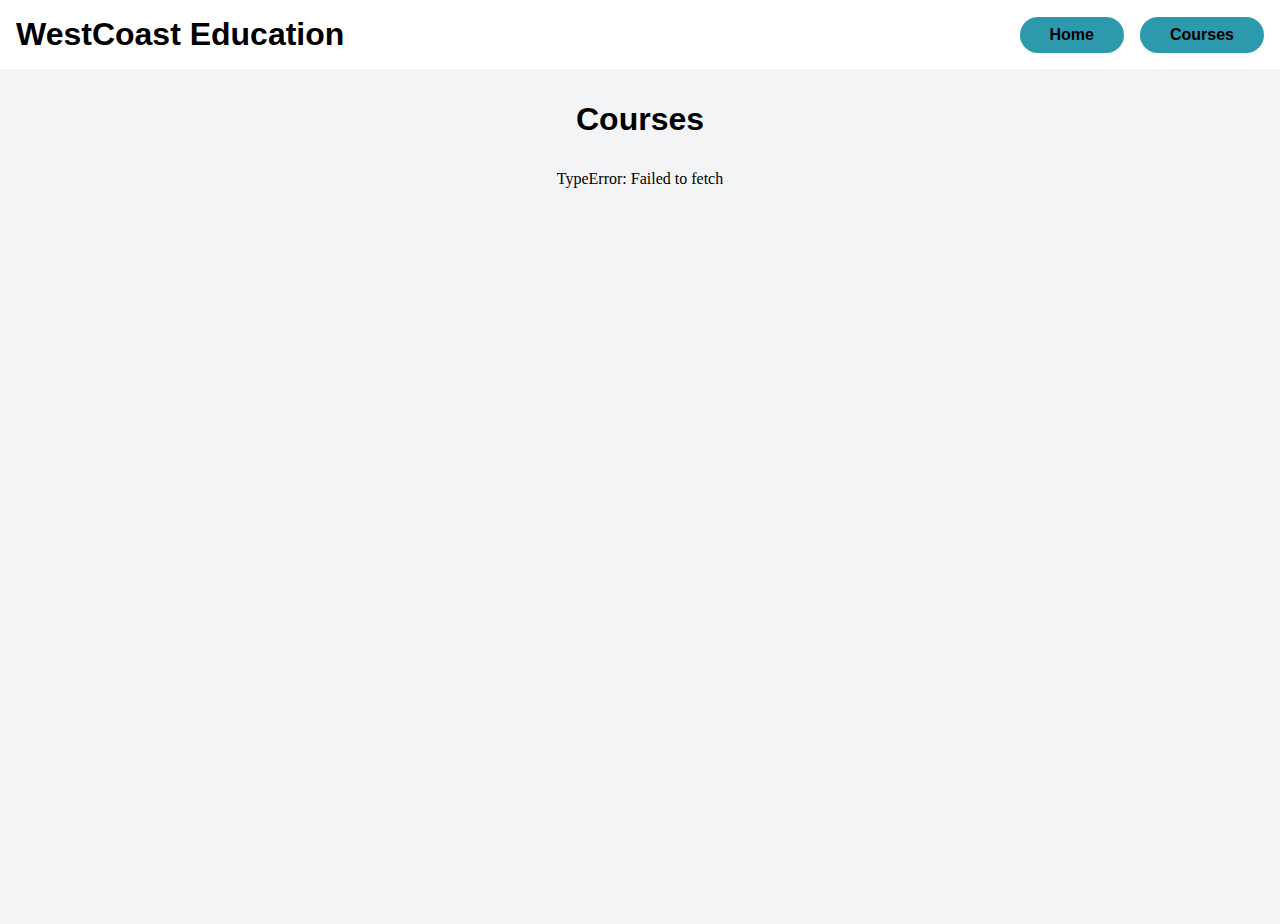
==== app/courses.html @ c2633118 "added buttons" ====
<!DOCTYPE html>
<html lang="en">
  <head>
    <meta charset="UTF-8" />
    <meta http-equiv="X-UA-Compatible" content="IE=edge" />
    <meta name="viewport" content="width=device-width, initial-scale=1.0" />
    <title>WestCoast Education</title>
    <link rel="stylesheet" href="../content/css/style.css" />
    <link rel="stylesheet" href="../content/css/utilities.css" />
    <link rel="stylesheet" href="../content/css/courses.css" />
    <link
      rel="stylesheet"
      media="screen and (max-width: 700px)"
      href="../content/css/mobile.css"
    />
    <script src="../scripts/app.js" defer></script>
  </head>
  <header>
    <div class="header-box">
      <h1 class="index-h1">WestCoast Education</h1>
      <nav>
        <a href="index.html" class="header-button">Home</a>
        <a href="courses.html" class="header-button">Courses</a>
        <!-- <a href="about.html">About Us</a> -->
        <!-- <a href="contact.html">Contact</a> -->
      </nav>
    </div>
  </header>
  <body>
    <main>
      <div class="main-center-container">
        <h1 class="header-title">Courses</h1>
        <div class="main-container"></div>
      </div>
    </main>

  </body>
</html>
---- content/css/style.css ----
/*Global Boy*/
:root{
    --landing-light-gray: #fafafa;
    --landing-dark-gray: #f3f4f6;
}

* {
    padding: 0;
    margin: 0;
    box-sizing: border-box;
}

button {
    border: 0;
}

button:focus {
    outline: none;
}

a:link {
    text-decoration: none;
    color: rgb(0, 0, 0);
    transition: all 200ms ease-in-out;
}
a:visited {
  color: black;
}
a:active{
    color:white;
    
}

a.header-button {
    font-family: 'Franklin Gothic Medium', 'Arial Narrow', Arial, sans-serif;
}

a.header-button:hover{
    color: whitesmoke;
}

.text-container-top a:hover {
    color: rgb(199, 35, 35);
}

h1 {
    font-family: 'Franklin Gothic Medium', 'Arial Narrow', Arial, sans-serif;
}

h2, h3 {
    font-family: 'Gill Sans', 'Gill Sans MT', Calibri, 'Trebuchet MS', sans-serif;
}

p {
    font-family: Cambria, Cochin, Georgia, Times, 'Times New Roman', serif;
}

/* Header*/
header {
    min-height: 5vh;
    display: flex;
    justify-content: center;
    align-items: center;
}
.header-box{
    display: flex;
    justify-content: space-between;
    align-items: center;
    width: 100vw;
    height: 100%;
    padding: 1rem;

}

h1.index-h1 {
    text-align: center;
}
/* nav */
nav {
    display: flex;
    height: 100%;
    width: 50%;
    gap: 1rem;
    justify-content: flex-end;
    align-items: center;
}
---- content/css/utilities.css ----
/* Buttons */

.btn {
    font-family: sans-serif;
    padding: 0.6rem 0.5rem;
    margin: 1rem auto;
    text-decoration: none;
    border-radius: 0.3125rem;
    color: #fff;
    background-color: #55acee;
    box-shadow: 0 0.3125rem 0 0 #3C93D5;
}

.btn:hover {
    background-color: #6FC6FF;
    cursor: pointer;
  }

  .btn:active {
    transform: translate(0, 0.3125rem);
    -webkit-transform: translate(0, 0.3125rem);
    box-shadow: 0 0.0625rem 0 0;
  }
  

.header-button{
    background: rgba(40, 151, 170, 0.979);
    border: none;
    padding: 9px 30px;
    border-radius: 50px;
    /* font-size: 18px; */
    cursor: pointer;
    font-weight: bold;
}

/* Flex items */

.flex-items {
    display: flex;
    text-align: center;
    align-items: center;
    justify-content: center;
    height: 100%;
  }
---- content/css/courses.css ----
/* Landing */

.header-title {
    text-align: center;
    padding: 2rem 0;
}

/* Center container */

.main-center-container {
    position: relative;
    display: flex;
    flex-direction: column;
    align-items: center;
    min-height: 95vh;
    /* padding: 0 15rem; */
    background-color: var(--landing-dark-gray);
}

/* Card styles */
.main-container {
    position: relative;
    display: grid;
    justify-items: center;
    grid-template-columns: repeat(3, 1fr);
    gap: 2rem;

}

.card-container {
    display: flex;
    flex-direction: column;
    height: 30rem;
    width: auto;
    max-width: 20rem;
    position: relative;
    border-radius: 10px;
    overflow: hidden;
    box-shadow: 0 2px 10px rgba(0,0,0,.2);
}

.card-image-container {
    display: flex;
    height: 30%;
    width: 100%;
}

.card-image-container img {
    height: 100%;
    width: 100%;

}

.card-text-container {
    display: flex;
    flex-direction: column;
    align-items: center;
    gap: 2rem;
    height: 70%;
    width: 100%;
    padding: 1rem;
    text-align: center;
}

@media screen and (max-width: 1100px){
    .main-center-container {
        padding: 0 2rem;
        height: auto;
    }

    .main-container {
        grid-template-columns: repeat(2, 1fr);
    }
}

@media screen and (max-width: 700px){
    .main-center-container {
        height: auto;
        padding: 0 1rem;
    }

    .main-container {
        grid-template-columns: repeat(1, 1fr);
        padding: 0 1rem;
    }
}
---- content/css/mobile.css ----
/* Header*/

header {
    min-height: 10vh;
}

.header-box{
    flex-direction: column;
    justify-content: space-evenly;
    align-items: center;
    height: 100%;
    padding: 1rem;
    width: 100%;
}

h1.index-h1 {
    font-size: 1.5rem;
}

/* nav */
nav {
    display: flex;
    justify-content: center;
    align-items: center;
    width: 100%;
}

/* landing */

.landing-container {
    min-height: 95vh;
    height: auto;
}



#landing-bottom {
    display: flex;
    padding: 10%;
}

/* Flex items */

.flex-items {
    flex-direction: column;
  }
  
/* Text container top */

.text-container-top {
display: inline-flex;
flex-direction: column;
justify-content: center;
align-items:center;
gap: 1rem;
width: 100%;
}

.text-container-top h2 {
    font-size: 1.3rem;
    padding-right: 0;
}

.text-container-top p {
    text-align: center;
}
/* Image container top */

.image-container-top {
    display: inline-flex;
    justify-content: center;
    width: 50%;
    height: 50%;
}

/* Buttons */

.header-button {
    padding: 0.5rem 1rem;
}

/* @media screen and (max-width: 350px){
    @media screen and (max-height: 800px){
        .landing-container {
            min-height: 95vh;
            height: auto;
        }
    }
  } */
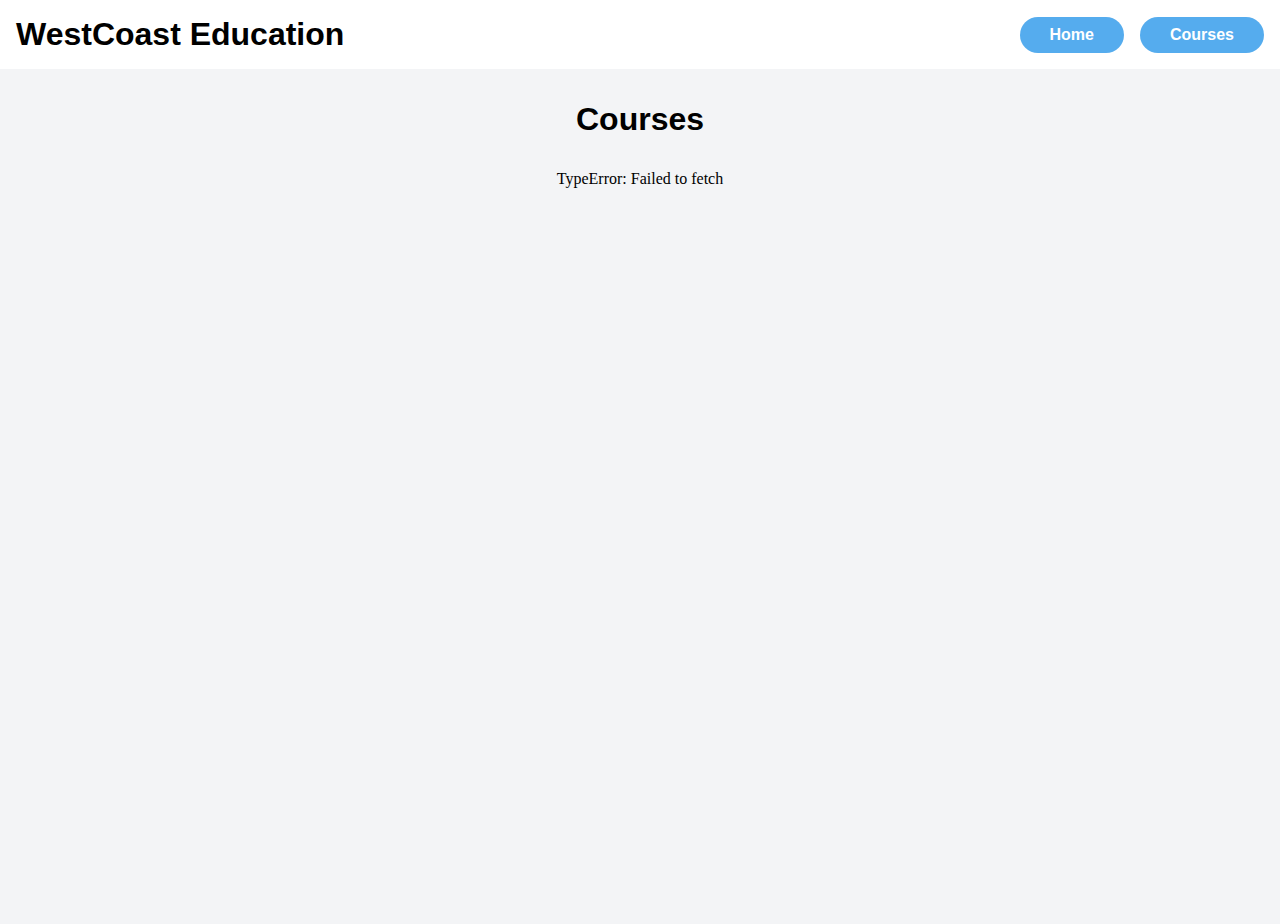
==== commit 7ca75714: "made buttons absolute positioned" ====
--- a/app/courses.html
+++ b/app/courses.html
@@ -14,6 +14,7 @@
       href="../content/css/mobile.css"
     />
     <script src="../scripts/app.js" defer></script>
+    <script src="../scripts/shoppingcart.js"></script>
   </head>
   <header>
     <div class="header-box">
--- a/content/css/style.css
+++ b/content/css/style.css
@@ -33,10 +33,11 @@
 
 a.header-button {
     font-family: 'Franklin Gothic Medium', 'Arial Narrow', Arial, sans-serif;
+    color: #fff;
 }
 
 a.header-button:hover{
-    color: whitesmoke;
+    color: black;
 }
 
 .text-container-top a:hover {
--- a/content/css/utilities.css
+++ b/content/css/utilities.css
@@ -1,45 +1,46 @@
 /* Buttons */
 
 .btn {
-    font-family: sans-serif;
-    padding: 0.6rem 0.5rem;
-    margin: 1rem auto;
-    text-decoration: none;
-    border-radius: 0.3125rem;
-    color: #fff;
-    background-color: #55acee;
-    box-shadow: 0 0.3125rem 0 0 #3C93D5;
+  position: absolute;
+  left: 7rem;
+  top: 25rem;
+  font-family: sans-serif;
+  padding: 0.6rem 0.5rem;
+  margin: 1rem auto;
+  text-decoration: none;
+  border-radius: 0.3125rem;
+  color: #fff;
+  background-color: #55acee;
+  box-shadow: 0 0.3125rem 0 0 #3c93d5;
 }
 
 .btn:hover {
-    background-color: #6FC6FF;
-    cursor: pointer;
-  }
+  background-color: #6fc6ff;
+  cursor: pointer;
+}
 
-  .btn:active {
-    transform: translate(0, 0.3125rem);
-    -webkit-transform: translate(0, 0.3125rem);
-    box-shadow: 0 0.0625rem 0 0;
-  }
-  
+.btn:active {
+  transform: translate(0, 0.3125rem);
+  -webkit-transform: translate(0, 0.3125rem);
+  box-shadow: 0 0.0625rem 0 0;
+}
 
-.header-button{
-    background: rgba(40, 151, 170, 0.979);
-    border: none;
-    padding: 9px 30px;
-    border-radius: 50px;
-    /* font-size: 18px; */
-    cursor: pointer;
-    font-weight: bold;
+.header-button {
+  background: #55acee;
+  border: none;
+  padding: 9px 30px;
+  border-radius: 50px;
+  /* font-size: 18px; */
+  cursor: pointer;
+  font-weight: bold;
 }
 
 /* Flex items */
 
 .flex-items {
-    display: flex;
-    text-align: center;
-    align-items: center;
-    justify-content: center;
-    height: 100%;
-  }
-  +  display: flex;
+  text-align: center;
+  align-items: center;
+  justify-content: center;
+  height: 100%;
+}
--- a/content/css/courses.css
+++ b/content/css/courses.css
@@ -55,8 +55,7 @@
     display: flex;
     flex-direction: column;
     align-items: center;
-    gap: 2rem;
-    height: 70%;
+    gap: 1rem;
     width: 100%;
     padding: 1rem;
     text-align: center;
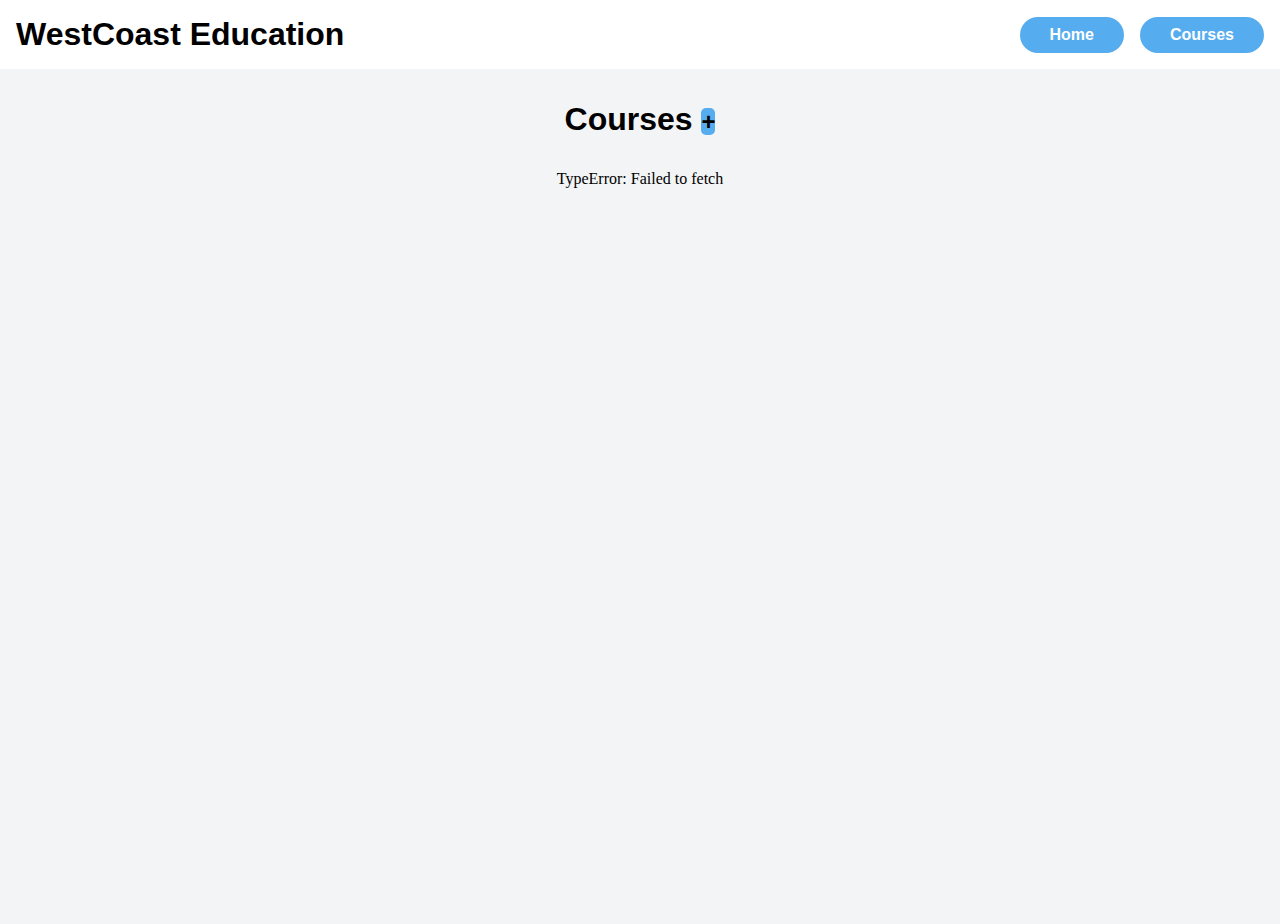
==== commit 4339e6c6: "Implemented a way to add new courses" ====
--- a/app/courses.html
+++ b/app/courses.html
@@ -5,6 +5,12 @@
     <meta http-equiv="X-UA-Compatible" content="IE=edge" />
     <meta name="viewport" content="width=device-width, initial-scale=1.0" />
     <title>WestCoast Education</title>
+    <link
+      rel="stylesheet"
+      href="https://cdnjs.cloudflare.com/ajax/libs/font-awesome/5.15.3/css/all.min.css"
+      integrity="sha512-iBBXm8fW90+nuLcSKlbmrPcLa0OT92xO1BIsZ+ywDWZCvqsWgccV3gFoRBv0z+8dLJgyAHIhR35VZc2oM/gI1w=="
+      crossorigin="anonymous"
+    />
     <link rel="stylesheet" href="../content/css/style.css" />
     <link rel="stylesheet" href="../content/css/utilities.css" />
     <link rel="stylesheet" href="../content/css/courses.css" />
@@ -14,7 +20,8 @@
       href="../content/css/mobile.css"
     />
     <script src="../scripts/app.js" defer></script>
-    <script src="../scripts/shoppingcart.js"></script>
+    <script src="../scripts/courses.js" defer></script>
+    <script src="../scripts/shoppingcart.js" defer></script>
   </head>
   <header>
     <div class="header-box">
@@ -30,10 +37,25 @@
   <body>
     <main>
       <div class="main-center-container">
-        <h1 class="header-title">Courses</h1>
+        <h1 class="header-title">Courses <span class="far fa-file-alt" id="addCourse">+</span></h1>
         <div class="main-container"></div>
+        <!-- Modal -->
+        <div class="modal-container hidden" id="addCourseModal">
+          <div class="modal-content">
+            <h2>Add new course <span class="close">&times;</span></h2>
+            <form>
+              <input id="numberInput" type="number" placeholder="Course Number">
+              <input id="titleInput" type="text" placeholder="Course Title">
+              <input id="categoryInput" type="text" placeholder="Course Category">
+              <textarea id="descriptionInput" type="text" rows="6" cols="17" id="description" name="description" placeholder="Description"></textarea>
+              <input id="lengthInput" type="text" placeholder="Course Length">
+              <input id="priceInput" type="number" placeholder="Price">
+              <input id="imageInput" type="text" placeholder="Image URL">
+              <button id="save">Add Course</button>
+            </form>
+          </div>
+        </div>
       </div>
     </main>
-
   </body>
 </html>
--- a/content/css/style.css
+++ b/content/css/style.css
@@ -2,6 +2,7 @@
 :root{
     --landing-light-gray: #fafafa;
     --landing-dark-gray: #f3f4f6;
+    --button-bg-color: #55acee;
 }
 
 * {
--- a/content/css/utilities.css
+++ b/content/css/utilities.css
@@ -2,7 +2,8 @@
 
 .btn {
   position: absolute;
-  left: 7rem;
+  left: 0;
+  right: 0;
   top: 25rem;
   font-family: sans-serif;
   padding: 0.6rem 0.5rem;
@@ -10,7 +11,7 @@
   text-decoration: none;
   border-radius: 0.3125rem;
   color: #fff;
-  background-color: #55acee;
+  background-color: var(--button-bg-color);
   box-shadow: 0 0.3125rem 0 0 #3c93d5;
 }
 
@@ -26,11 +27,10 @@
 }
 
 .header-button {
-  background: #55acee;
+  background: var(--button-bg-color);
   border: none;
   padding: 9px 30px;
   border-radius: 50px;
-  /* font-size: 18px; */
   cursor: pointer;
   font-weight: bold;
 }
@@ -44,3 +44,58 @@
   justify-content: center;
   height: 100%;
 }
+
+/* Modal styles */
+
+.hidden {
+  display: none;
+}
+
+.modal-content h2 {
+  text-align: center;
+  height: 15%;
+}
+
+.modal-container {
+  position: fixed;
+  /* display: flex; */
+  /* justify-content: center; */
+  align-items: center;
+  z-index: 1;
+  left: 0;
+  top: 0;
+  width: 100%;
+  height: 100%;
+  background-color: rgba(0, 0, 0, 0.4);
+}
+
+.modal-content {
+  background-color: #fefefe;
+  margin: 0 auto;
+  padding: 1rem;
+  border: 1px solid #888;
+  width: 35%;
+  height: 50%;
+  border-radius: 10px;
+  box-shadow: 0 2px 10px rgba(0, 0, 0, 0.2);
+}
+
+.modal-content form {
+  display: flex;
+  height: 85%;
+  flex-direction: column;
+  justify-content: space-between;
+}
+
+.close {
+  /* position: relative; */
+  right: -4.5rem;
+  top: -3rem;
+  color: black;
+  font-size: 28px;
+  font-weight: bold;
+}
+
+.close:hover {
+  cursor: pointer;
+}
--- a/content/css/courses.css
+++ b/content/css/courses.css
@@ -1,86 +1,112 @@
 /* Landing */
 
 .header-title {
-    text-align: center;
-    padding: 2rem 0;
+  text-align: center;
+  padding: 2rem 0;
 }
 
 /* Center container */
 
 .main-center-container {
-    position: relative;
-    display: flex;
-    flex-direction: column;
-    align-items: center;
-    min-height: 95vh;
-    /* padding: 0 15rem; */
-    background-color: var(--landing-dark-gray);
+  position: relative;
+  display: flex;
+  flex-direction: column;
+  align-items: center;
+  min-height: 95vh;
+  padding: 0 2rem 2rem 2rem;
+  background-color: var(--landing-dark-gray);
 }
 
 /* Card styles */
 .main-container {
-    position: relative;
-    display: grid;
-    justify-items: center;
-    grid-template-columns: repeat(3, 1fr);
-    gap: 2rem;
-
+  position: relative;
+  display: grid;
+  justify-items: center;
+  grid-template-columns: repeat(3, 1fr);
+  gap: 2rem;
 }
 
 .card-container {
-    display: flex;
-    flex-direction: column;
-    height: 30rem;
-    width: auto;
-    max-width: 20rem;
-    position: relative;
-    border-radius: 10px;
-    overflow: hidden;
-    box-shadow: 0 2px 10px rgba(0,0,0,.2);
+  display: flex;
+  flex-direction: column;
+  height: 30rem;
+  width: auto;
+  max-width: 20rem;
+  min-width: 20rem;
+  position: relative;
+  border-radius: 10px;
+  overflow: hidden;
+  box-shadow: 0 2px 10px rgba(0, 0, 0, 0.2);
 }
 
 .card-image-container {
-    display: flex;
-    height: 30%;
-    width: 100%;
+  display: flex;
+  height: 30%;
+  width: 100%;
 }
 
 .card-image-container img {
-    height: 100%;
-    width: 100%;
-
+  height: 100%;
+  width: 100%;
 }
 
 .card-text-container {
-    display: flex;
-    flex-direction: column;
-    align-items: center;
-    gap: 1rem;
-    width: 100%;
-    padding: 1rem;
-    text-align: center;
+  display: flex;
+  flex-direction: column;
+  align-items: center;
+  justify-content: space-between;
+  width: 100%;
+  min-height: 55%;
+  padding: 1rem;
+  text-align: center;
 }
 
-@media screen and (max-width: 1100px){
-    .main-center-container {
-        padding: 0 2rem;
-        height: auto;
-    }
+/* Icon styles */
 
-    .main-container {
-        grid-template-columns: repeat(2, 1fr);
-    }
+#addCourse {
+  font-size: 1.5rem;
+  background-color: var(--button-bg-color);
+  border-radius: 5px;
 }
 
-@media screen and (max-width: 700px){
-    .main-center-container {
-        height: auto;
-        padding: 0 1rem;
-    }
-
-    .main-container {
-        grid-template-columns: repeat(1, 1fr);
-        padding: 0 1rem;
-    }
+#addCourse:hover {
+  cursor: pointer;
 }
 
+/* Modal styles */
+
+
+
+@media screen and (max-width: 1100px) {
+  .main-center-container {
+    /* padding: 0 2rem 2rem 2rem; */
+    height: auto;
+  }
+
+  .main-container {
+    grid-template-columns: repeat(2, 1fr);
+  }
+}
+
+@media screen and (max-width: 700px) {
+  .main-center-container {
+    height: auto;
+    padding: 0 1rem;
+  }
+
+  .main-container {
+    grid-template-columns: repeat(1, 1fr);
+    padding: 0 1rem;
+  }
+}
+
+@media screen and (max-width: 275px) {
+  .btn {
+    top: 26rem;
+  }
+
+  .card-text-container {
+    max-height: 50%;
+    gap: 0.3rem;
+  }
+}
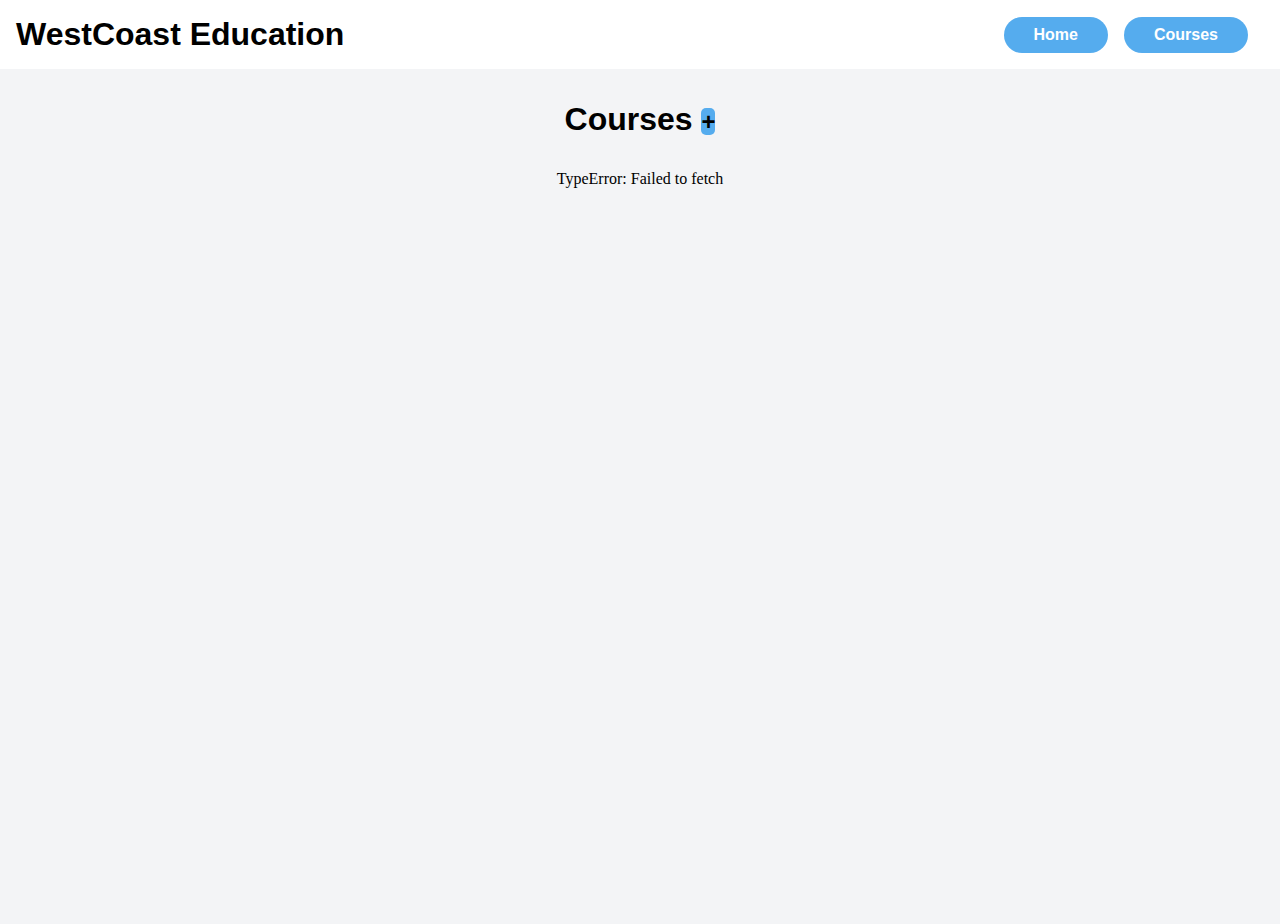
==== commit 40fd900e: "added side cart" ====
--- a/app/courses.html
+++ b/app/courses.html
@@ -14,6 +14,7 @@
     <link rel="stylesheet" href="../content/css/style.css" />
     <link rel="stylesheet" href="../content/css/utilities.css" />
     <link rel="stylesheet" href="../content/css/courses.css" />
+    <link rel="stylesheet" href="../content/css/cart.css">
     <link
       rel="stylesheet"
       media="screen and (max-width: 700px)"
@@ -29,6 +30,7 @@
       <nav>
         <a href="index.html" class="header-button">Home</a>
         <a href="courses.html" class="header-button">Courses</a>
+        <i class="fas fa-shopping-cart" id="cart"></i>
         <!-- <a href="about.html">About Us</a> -->
         <!-- <a href="contact.html">Contact</a> -->
       </nav>
@@ -55,6 +57,26 @@
             </form>
           </div>
         </div>
+        <!-- Cart Sidebar -->
+        <div class="cart-sidebar">
+          <span class="close">&times;</span>
+          <div class="cart-title">
+            <h4 id="cartTitleText">Cart (0)</h4>
+          </div>
+          <div class="cart-body">
+            <div class="cart-item">
+              <div class="img">
+                <img src="../content/images/greatstudents.jpg" alt="">
+              </div>
+              <div class="text">
+                <span class="cart-quantity">1x</span>
+                <h5 class="product-name">yeet</h5>
+                <h5 class="product-price"></h5>
+              </div>
+            </div>
+            <a href="" class="btn">Checkout</a>
+          </div>
+        </div>
       </div>
     </main>
   </body>
--- a/content/css/utilities.css
+++ b/content/css/utilities.css
@@ -1,6 +1,17 @@
 /* Buttons */
 
 .btn {
+  font-family: sans-serif;
+  padding: 0.6rem 0.5rem;
+  margin: 1rem auto;
+  text-decoration: none;
+  border-radius: 0.3125rem;
+  color: #fff;
+  background-color: var(--button-bg-color);
+  box-shadow: 0 0.3125rem 0 0 #3c93d5;
+}
+
+.card-btn {
   position: absolute;
   left: 0;
   right: 0;
@@ -15,12 +26,12 @@
   box-shadow: 0 0.3125rem 0 0 #3c93d5;
 }
 
-.btn:hover {
+.btn:hover, .card-btn:hover {
   background-color: #6fc6ff;
   cursor: pointer;
 }
 
-.btn:active {
+.btn:active, .card-btn:active {
   transform: translate(0, 0.3125rem);
   -webkit-transform: translate(0, 0.3125rem);
   box-shadow: 0 0.0625rem 0 0;
@@ -99,3 +110,15 @@
 .close:hover {
   cursor: pointer;
 }
+
+/* Cart */
+#cart {
+  font-size: 2rem;
+  color: var(--button-bg-color);
+}
+
+/* Icons */ 
+
+.fas {
+  cursor: pointer;
+}--- a/content/css/cart.css
+++ b/content/css/cart.css
@@ -0,0 +1,63 @@
+/* Cart */
+
+.cart-sidebar {
+    position: fixed;
+    right: -25rem;
+    top: 0;
+    width: 21.875rem;
+    height: 100%;
+    background-color: #fff;
+    box-shadow: 0 0 2.25rem #04040445;
+    overflow-y: auto;
+    z-index: 2;
+    transition: all ease-in-out 300ms;
+}
+
+.cart-sidebar .cart-title h4 {
+    font-size: 1.5rem;
+    font-weight: 500;
+    text-align: center;
+    letter-spacing: 0.1rem;
+    padding: 1.2rem 1.875rem 1.25rem;
+    border-bottom: 1px solid #dbdbdb;
+}
+
+.cart-sidebar .cart-body {
+    padding: 1.875rem 0;
+    display: flex;
+    flex-direction: column;
+}
+
+.cart-sidebar .cart-item {
+    display: inline-block;
+    width: 100%;
+    margin-bottom: 1.25rem;
+    padding: 0 1.875rem;
+}
+
+.cart-sidebar .cart-item .img img {
+    width: 100%;
+}
+
+.cart-sidebar .cart-item .text {
+    width: 80%;
+    padding: 0 1.25rem;
+}
+.cart-sidebar .cart-item .text span,
+.cart-sidebar .cart-item .text h5 {
+    font-size: 1rem;
+    font-weight: 500;
+    display: block;
+    margin-bottom: 0.3125rem;
+}
+
+.cart-sidebar .btn {
+    display: inline-block;
+    text-align: center;
+}
+
+.cart-sidebar .close {
+    position: absolute;
+    right: 1.25rem;
+    top: 1rem;
+}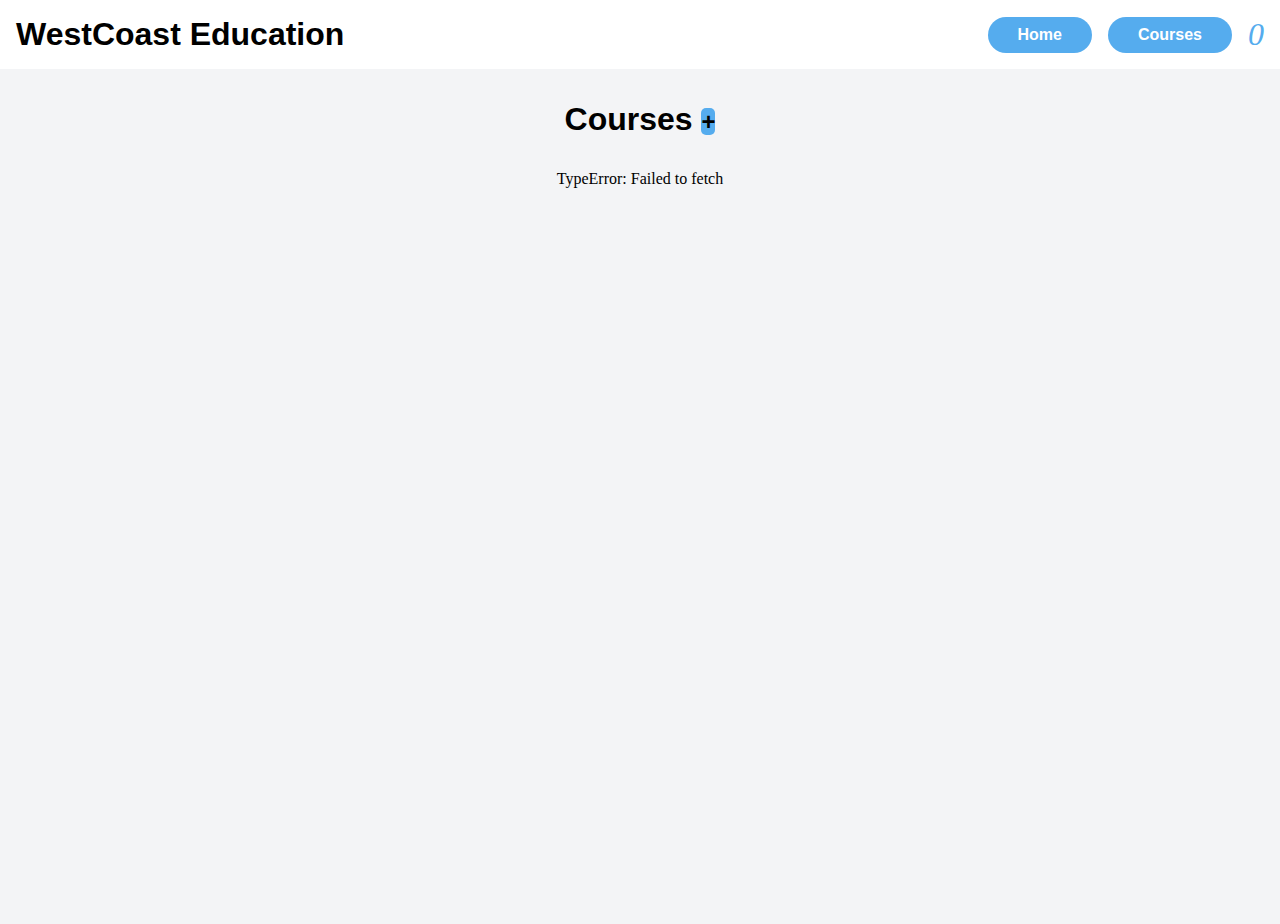
==== commit a25bd15e: "added checkout modal" ====
--- a/app/courses.html
+++ b/app/courses.html
@@ -30,7 +30,7 @@
       <nav>
         <a href="index.html" class="header-button">Home</a>
         <a href="courses.html" class="header-button">Courses</a>
-        <i class="fas fa-shopping-cart" id="cart"></i>
+        <i class="fas fa-shopping-cart" id="cart">0</i>
         <!-- <a href="about.html">About Us</a> -->
         <!-- <a href="contact.html">Contact</a> -->
       </nav>
@@ -41,41 +41,43 @@
       <div class="main-center-container">
         <h1 class="header-title">Courses <span class="far fa-file-alt" id="addCourse">+</span></h1>
         <div class="main-container"></div>
-        <!-- Modal -->
+        <!-- Modal Add Course -->
         <div class="modal-container hidden" id="addCourseModal">
           <div class="modal-content">
-            <h2>Add new course <span class="close">&times;</span></h2>
+            <h2>Add new course <span class="close" id="courseCloseModal">&times;</span></h2>
             <form>
               <input id="numberInput" type="number" placeholder="Course Number">
               <input id="titleInput" type="text" placeholder="Course Title">
               <input id="categoryInput" type="text" placeholder="Course Category">
               <textarea id="descriptionInput" type="text" rows="6" cols="17" id="description" name="description" placeholder="Description"></textarea>
-              <input id="lengthInput" type="text" placeholder="Course Length">
+              <input id="lengthInput" type="number" placeholder="Course Length">
               <input id="priceInput" type="number" placeholder="Price">
               <input id="imageInput" type="text" placeholder="Image URL">
-              <button id="save">Add Course</button>
+              <button class="btn" id="save">Add Course</button>
             </form>
+          </div>
+        </div>
+        <!-- Modal Checkout -->
+        <div class="modal-container hidden" id="checkoutModal">
+          <div class="modal-content" id="checkoutContentModal">
+            <h2>Thank you for your purchase <span class="close" id="checkoutCloseModal">&times;</span></h2>
+            <p>You bought: </p>
+            <div id="checkoutInfoModal"></div>
+            <div id="checkoutTotalModal">
+              Total: 
+              </div>
           </div>
         </div>
         <!-- Cart Sidebar -->
         <div class="cart-sidebar">
-          <span class="close">&times;</span>
+          <span class="close" id="cartClose">&times;</span>
           <div class="cart-title">
             <h4 id="cartTitleText">Cart (0)</h4>
           </div>
           <div class="cart-body">
-            <div class="cart-item">
-              <div class="img">
-                <img src="../content/images/greatstudents.jpg" alt="">
-              </div>
-              <div class="text">
-                <span class="cart-quantity">1x</span>
-                <h5 class="product-name">yeet</h5>
-                <h5 class="product-price"></h5>
-              </div>
-            </div>
-            <a href="" class="btn">Checkout</a>
           </div>
+          <div id="totalAmount">Total: $0</div>
+          <button id="checkoutButton" class="btn">Checkout</button>
         </div>
       </div>
     </main>
--- a/content/css/utilities.css
+++ b/content/css/utilities.css
@@ -80,6 +80,10 @@
   background-color: rgba(0, 0, 0, 0.4);
 }
 
+#checkoutModal .modal-content {
+  height: auto;
+}
+
 .modal-content {
   background-color: #fefefe;
   margin: 0 auto;
--- a/content/css/cart.css
+++ b/content/css/cart.css
@@ -1,6 +1,8 @@
 /* Cart */
 
 .cart-sidebar {
+    display: flex;
+    flex-direction: column;
     position: fixed;
     right: -25rem;
     top: 0;
@@ -8,12 +10,11 @@
     height: 100%;
     background-color: #fff;
     box-shadow: 0 0 2.25rem #04040445;
-    overflow-y: auto;
     z-index: 2;
     transition: all ease-in-out 300ms;
 }
 
-.cart-sidebar .cart-title h4 {
+.cart-title h4 {
     font-size: 1.5rem;
     font-weight: 500;
     text-align: center;
@@ -22,13 +23,16 @@
     border-bottom: 1px solid #dbdbdb;
 }
 
-.cart-sidebar .cart-body {
+.cart-body {
     padding: 1.875rem 0;
     display: flex;
     flex-direction: column;
+    min-height: 85%;
+    max-height: 85%;
+    overflow-y: scroll;
 }
 
-.cart-sidebar .cart-item {
+.cart-item {
     display: inline-block;
     width: 100%;
     margin-bottom: 1.25rem;
@@ -44,8 +48,8 @@
     padding: 0 1.25rem;
 }
 .cart-sidebar .cart-item .text span,
-.cart-sidebar .cart-item .text h5 {
-    font-size: 1rem;
+.cart-sidebar .cart-item h5 {
+    font-size: 1.6rem;
     font-weight: 500;
     display: block;
     margin-bottom: 0.3125rem;
@@ -60,4 +64,17 @@
     position: absolute;
     right: 1.25rem;
     top: 1rem;
+}
+
+.cart-sidebar h5 span.close {
+    position: relative;
+    top: 0;
+    right: 0;
+    left: 3.5rem;
+}
+
+#totalAmount {
+    font-size: 1.5rem;
+    text-align: center;
+    padding: 1rem;
 }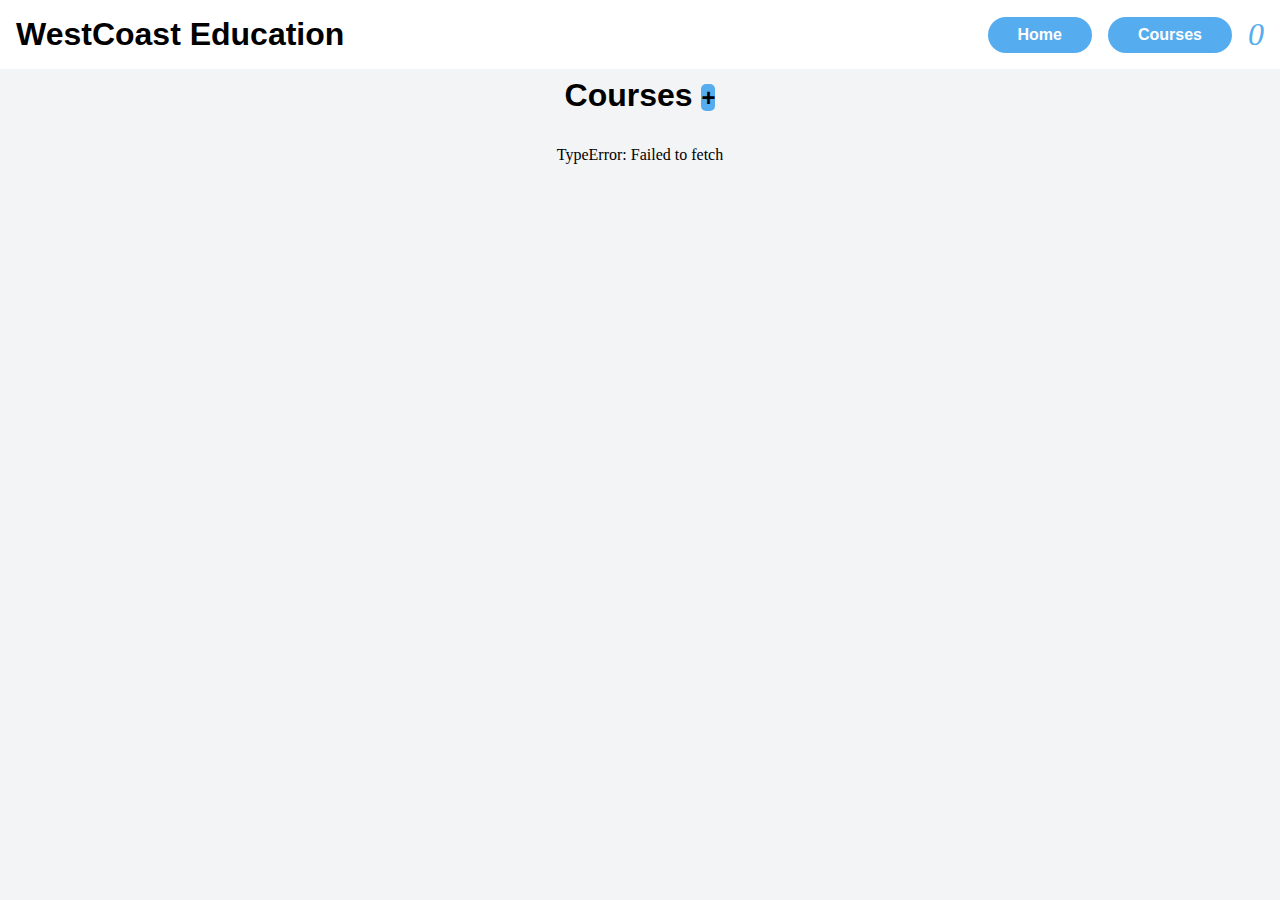
==== commit 8ebb2dd3: "added cart item class" ====
--- a/app/courses.html
+++ b/app/courses.html
@@ -22,7 +22,8 @@
     />
     <script src="../scripts/app.js" defer></script>
     <script src="../scripts/courses.js" defer></script>
-    <script src="../scripts/shoppingcart.js" defer></script>
+    <script src="../scripts/shoppingcarttest.js" defer></script>
+    <script src="../scripts/cart-item.js" defer></script>
   </head>
   <header>
     <div class="header-box">
--- a/content/css/style.css
+++ b/content/css/style.css
@@ -59,10 +59,15 @@
 
 /* Header*/
 header {
+    position: fixed;
+    top: 0;
     min-height: 5vh;
+    width: 100%;
     display: flex;
     justify-content: center;
     align-items: center;
+    z-index: 5;
+    background-color: #fff;
 }
 .header-box{
     display: flex;
--- a/content/css/utilities.css
+++ b/content/css/utilities.css
@@ -69,10 +69,8 @@
 
 .modal-container {
   position: fixed;
-  /* display: flex; */
-  /* justify-content: center; */
   align-items: center;
-  z-index: 1;
+  z-index: 7;
   left: 0;
   top: 0;
   width: 100%;
@@ -82,6 +80,8 @@
 
 #checkoutModal .modal-content {
   height: auto;
+  width: auto;
+  margin: 10rem;
 }
 
 .modal-content {
@@ -125,4 +125,13 @@
 
 .fas {
   cursor: pointer;
+}
+
+/* Mobile */
+
+@media screen and (max-width: 600px) {
+  #checkoutModal .modal-content {
+      width: auto;
+      margin: 4rem;
+  }
 }--- a/content/css/courses.css
+++ b/content/css/courses.css
@@ -13,6 +13,7 @@
   flex-direction: column;
   align-items: center;
   min-height: 95vh;
+  margin-top: 5vh;
   padding: 0 2rem 2rem 2rem;
   background-color: var(--landing-dark-gray);
 }
@@ -92,6 +93,7 @@
   .main-center-container {
     height: auto;
     padding: 0 1rem;
+    margin-top: 7.8125rem;
   }
 
   .main-container {
--- a/content/css/cart.css
+++ b/content/css/cart.css
@@ -8,9 +8,10 @@
     top: 0;
     width: 21.875rem;
     height: 100%;
+    overflow-y: scroll;
     background-color: #fff;
     box-shadow: 0 0 2.25rem #04040445;
-    z-index: 2;
+    z-index: 6;
     transition: all ease-in-out 300ms;
 }
 
@@ -43,15 +44,13 @@
     width: 100%;
 }
 
-.cart-sidebar .cart-item .text {
+.cart-sidebar .cart-item .cart-text {
     width: 80%;
-    padding: 0 1.25rem;
 }
-.cart-sidebar .cart-item .text span,
-.cart-sidebar .cart-item h5 {
-    font-size: 1.6rem;
+.cart-sidebar .cart-item .cart-text p {
+    display: inline-block;
+    font-size: 1.3rem;
     font-weight: 500;
-    display: block;
     margin-bottom: 0.3125rem;
 }
 
@@ -66,15 +65,32 @@
     top: 1rem;
 }
 
-.cart-sidebar h5 span.close {
-    position: relative;
-    top: 0;
-    right: 0;
-    left: 3.5rem;
+.cart-item h5 {
+    display: inline-block;
+    font-size: 1.6rem;
+    font-weight: 500;
+    margin-bottom: 0.3125rem;
+}
+
+.cart-item span.close {
+    display: inline-block;
+    position: static;
+    margin-left: 1.9rem;
+}
+
+.cart-item-top {
+    display: flex;
+    justify-content: space-around;
+}
+
+input.cart-item-quantity {
+    display: inline-block;
+    width: 20%;
 }
 
 #totalAmount {
     font-size: 1.5rem;
     text-align: center;
     padding: 1rem;
-}+}
+
--- a/content/css/mobile.css
+++ b/content/css/mobile.css
@@ -1,8 +1,4 @@
 /* Header*/
-
-header {
-    min-height: 10vh;
-}
 
 .header-box{
     flex-direction: column;
@@ -15,6 +11,7 @@
 
 h1.index-h1 {
     font-size: 1.5rem;
+    padding: 1rem;
 }
 
 /* nav */
@@ -78,13 +75,3 @@
 .header-button {
     padding: 0.5rem 1rem;
 }
-
-/* @media screen and (max-width: 350px){
-    @media screen and (max-height: 800px){
-        .landing-container {
-            min-height: 95vh;
-            height: auto;
-        }
-    }
-  } */
-
